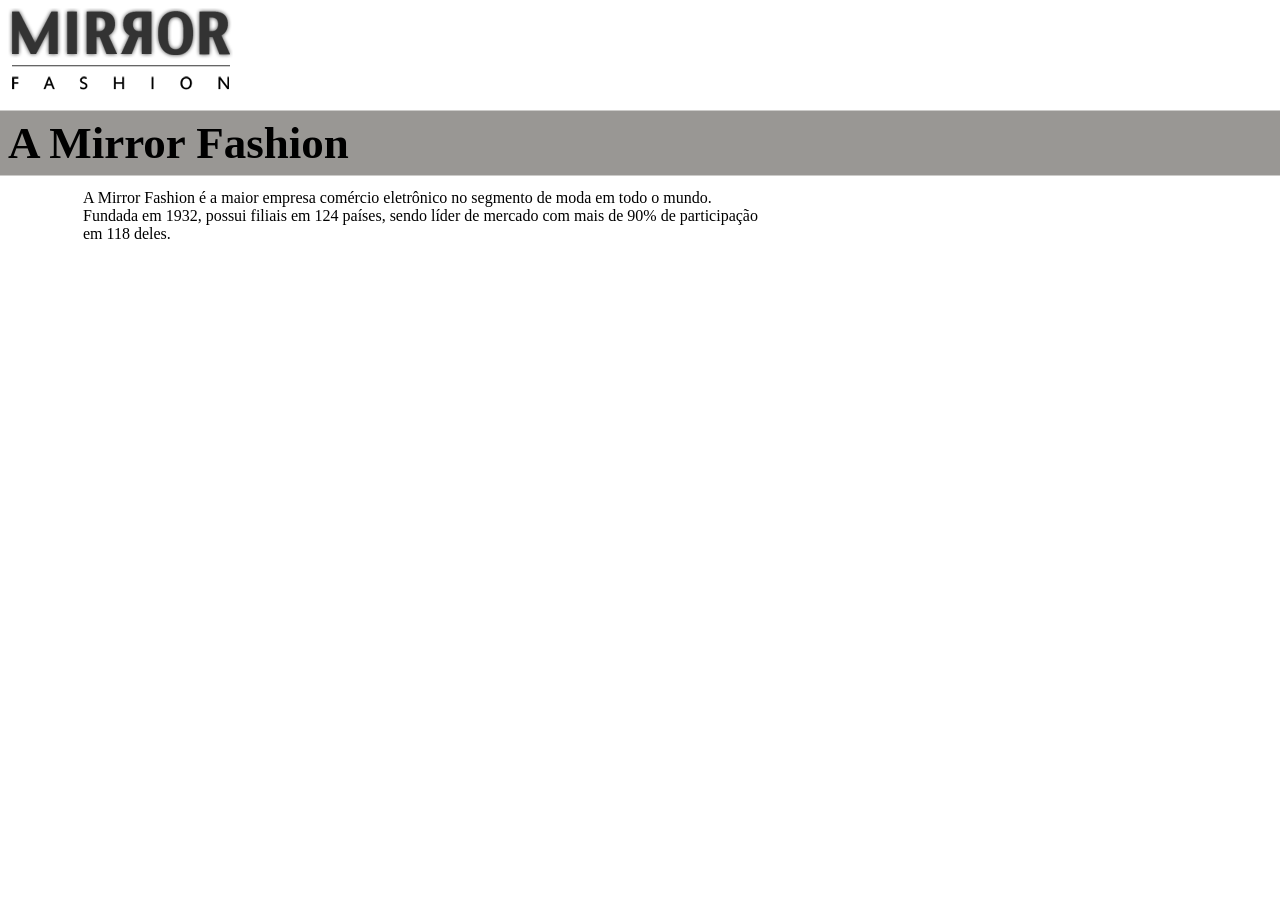
==== estrutura.html @ 5dc60f6e "Primeiro commit" ====
<!DOCTYPE html>

<html lang="pt-br">
    <head>
        <meta charset="UTF-8">
        <link rel="stylesheet" href="./visual.css">
        <title>Mirror Fashion</title>

    </head>

    <body>
        <img src ="./imgs/logo.png" alt="Logo principal">
        <h1 id ="titulolinear" class = "titulo-faixa"><barra> A Mirror Fashion</barra></h1>
        
        <p>A Mirror Fashion é a maior empresa comércio eletrônico no segmento de moda em todo o mundo.
            <br>Fundada em 1932, possui filiais em 124 países, sendo líder de mercado com mais de 90% de participação 
            <br> em 118 deles. </p>

    </body>


</html>
---- visual.css ----
p {

    left: 50%;
    padding: 0 75px;
}
.titulo-faixa {
         position: relative;
        font-size: 45px;
        margin: 20px 0;

}

.titulo-faixa::before {
    content: "";
    position: absolute;
    top: 50%;
    left: 50%;
    width: 100vw;
    height: 65px;
    background-color: #999794;
    z-index: -1;
    transform: translate(-50%, -50%);
}

.titulo-faixa barra{
    background-color: #999794;
    position: relative;
    z-index: 1;
}

body {
    overflow-x: hidden;
}
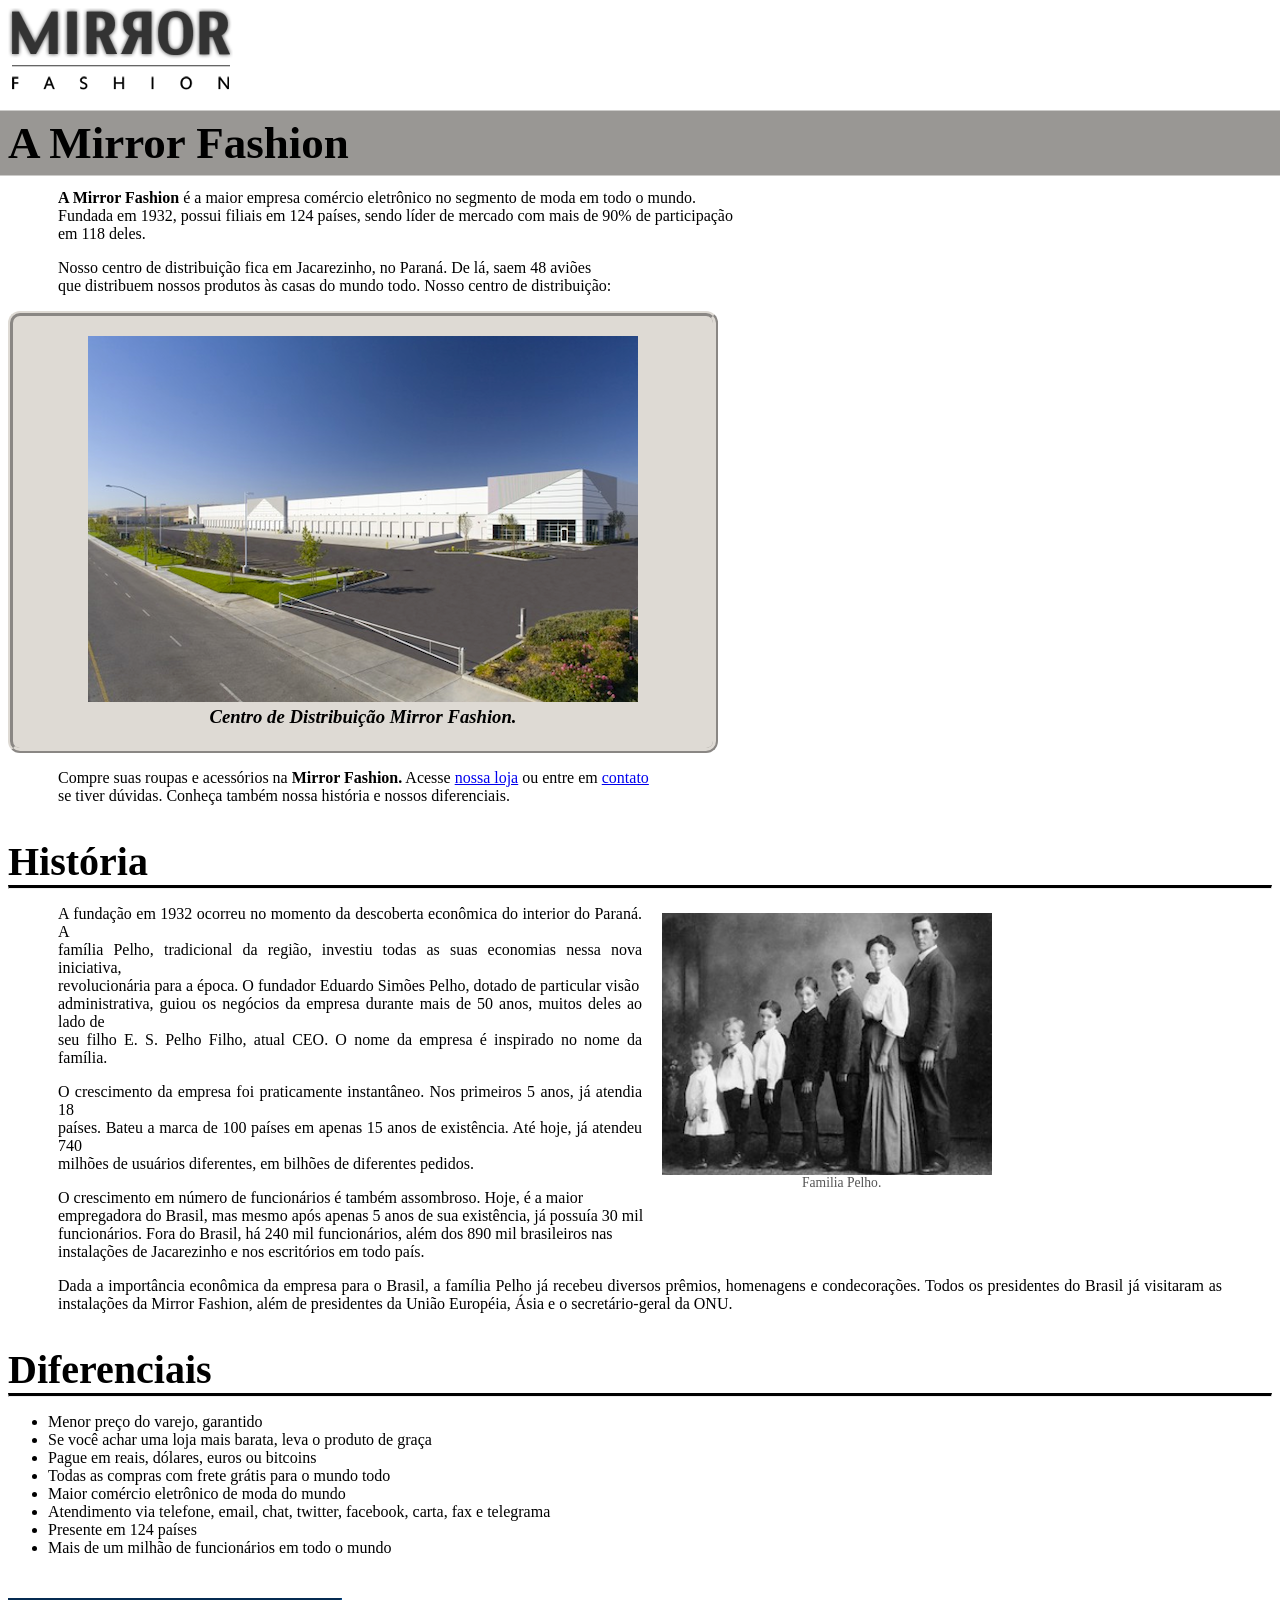
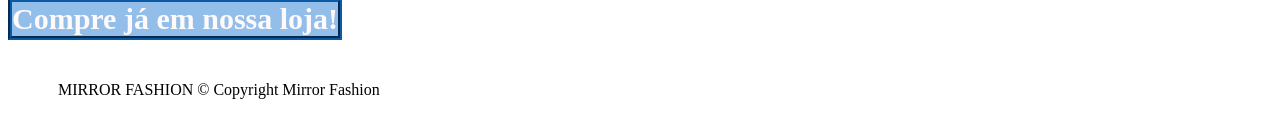
==== commit e6d2c455: "Ultimas alterações" ====
--- a/estrutura.html
+++ b/estrutura.html
@@ -12,9 +12,65 @@
         <img src ="./imgs/logo.png" alt="Logo principal">
         <h1 id ="titulolinear" class = "titulo-faixa"><barra> A Mirror Fashion</barra></h1>
         
-        <p>A Mirror Fashion é a maior empresa comércio eletrônico no segmento de moda em todo o mundo.
+        <p><strong>A Mirror Fashion</strong> é a maior empresa comércio eletrônico no segmento de moda em todo o mundo.
             <br>Fundada em 1932, possui filiais em 124 países, sendo líder de mercado com mais de 90% de participação 
             <br> em 118 deles. </p>
+            <p>Nosso centro de distribuição fica em Jacarezinho, no Paraná. De lá, saem 48 aviões
+                <br> que distribuem nossos produtos às casas do mundo todo. Nosso centro de distribuição:</p>
+
+                <div class = "imagem-borda">
+            <img src ="./imgs/centro-distribuicao.png" alt ="Centro de distribuição" class = "imagem1">
+            <h3 class = "texto-sobreposto"><i> Centro de Distribuição Mirror Fashion.</i></h3>
+                </div>
+
+                <p>Compre suas roupas e acessórios na <strong>Mirror Fashion.</strong> 
+                    Acesse <a href="https://github.com/Jhovtm/Site-Mirror-Fashion---Fundamentos-Web" target="_blank"> nossa loja</a> 
+                    ou entre em <a href="https://github.com/Jhovtm/Site-Mirror-Fashion---Fundamentos-Web" target="_blank">contato </a> 
+                    <br> se tiver dúvidas. Conheça também nossa história e nossos diferenciais.</p>
+                
+         <h2 class = "historia"> História</h2>
+         <hr>
+            <figure class ="imagem-do-lado">
+            <img src = "./imgs/familia-pelho.jpg" alt = "Família Pelho." class="imagem-do-lado">
+            <figcaption>Familia Pelho.</figcaption>
+            </figure>
+            <p>A fundação em 1932 ocorreu no momento da descoberta econômica do interior do Paraná. A 
+            <br>família Pelho, tradicional da região, investiu todas as suas economias nessa nova iniciativa, 
+            <br>revolucionária para a época. O fundador Eduardo Simões Pelho, dotado de particular visão
+            <br>administrativa, guiou os negócios da empresa durante mais de 50 anos, muitos deles ao lado de 
+            <br>seu filho E. S. Pelho Filho, atual CEO. O nome da empresa é inspirado no nome da família.
+             </p>
+
+             <p>O crescimento da empresa foi praticamente instantâneo. Nos primeiros 5 anos, já atendia 18
+                <br>países. Bateu a marca de 100 países em apenas 15 anos de existência. Até hoje, já atendeu 740
+                 <br> milhões de usuários diferentes, em bilhões de diferentes pedidos.
+                </p>
+
+                 <p>O crescimento em número de funcionários é também assombroso. Hoje, é a maior 
+                    <br>empregadora do Brasil, mas mesmo após apenas 5 anos de sua existência, já possuía 30 mil
+                    <br> funcionários. Fora do Brasil, há 240 mil funcionários, além dos 890 mil brasileiros nas
+                      <br>instalações de Jacarezinho e nos escritórios em todo país.</p>
+
+                      <p>Dada a importância econômica da empresa para o Brasil, a família Pelho já recebeu diversos prêmios, homenagens e condecorações. Todos os presidentes do Brasil já visitaram as instalações da Mirror Fashion, além de presidentes da União Européia, Ásia e o secretário-geral da ONU.</p>
+                    
+        <h2 class = "historia">Diferenciais</h2>
+        <hr>
+        <ul><li>Menor preço do varejo, garantido</li>
+            <li>Se você achar uma loja mais barata, leva o produto de graça </li>
+            <li>Pague em reais, dólares, euros ou bitcoins</li>
+            <li>Todas as compras com frete grátis para o mundo todo</li>  
+            <li>Maior comércio eletrônico de moda do mundo</li> 
+            <li>Atendimento via telefone, email, chat, twitter, facebook, carta, fax e telegrama</li>
+           <li>Presente em 124 países</li>
+            <li>Mais de um milhão de funcionários em todo o mundo</li>
+        </ul>
+            <h2 class = "compre-faixa">Compre já em nossa loja!</h2>
+
+
+
+<p>MIRROR FASHION © Copyright Mirror Fashion</p>
+
+            
 
     </body>
 
--- a/visual.css
+++ b/visual.css
@@ -2,8 +2,22 @@
 p {
 
     left: 50%;
-    padding: 0 75px;
+    padding: 0 50px;
+    text-align: justify;
 }
+
+h3 {
+    margin: 0px 0 0 0;
+    text-align: center;
+}
+
+hr {
+    border-top: 3px solid #000000;
+    margin-top: 0px;
+    margin-bottom: 10;
+
+}
+
 .titulo-faixa {
          position: relative;
         font-size: 45px;
@@ -29,6 +43,58 @@
     z-index: 1;
 }
 
-body {
-    overflow-x: hidden;
-}+.imagem-borda{
+    padding: 20px 0px;
+    position: relative;
+    display: inline-block;
+    border-radius: 12px;
+    border-width: 5px;
+    border-color: #dedad4;
+    border-style: ridge;
+    background-color: #dedad4;
+
+}
+
+.imagem1{
+    padding: 0 75px;
+}
+
+.texto-sobreposto .imagem-borda {
+    color: #0e0606;
+    font-size: 1.5em;    
+    margin: 0;
+}
+
+.historia{
+    margin-bottom: 0px;
+    font-size: 40px;
+}
+
+.imagem-do-lado {
+    float: right; 
+    padding: 0 120px;
+    width: 330px;
+    height: auto;
+    margin-right: 20px; 
+}
+
+.imagem-do-lado figcaption {
+    font-size: 0.85em;
+    color: #555;
+    margin-top: 5px;
+}
+
+.compre-faixa {
+        color: #fefafa;
+        font-size: 30px;
+        padding: 5 px 10px;
+        display: inline-block;
+        text-align: left;
+        border-style: groove;
+        border-color: #0c59a5;
+        background-color: #93bee9;
+        border-width: 4px;
+       
+}
+
+
